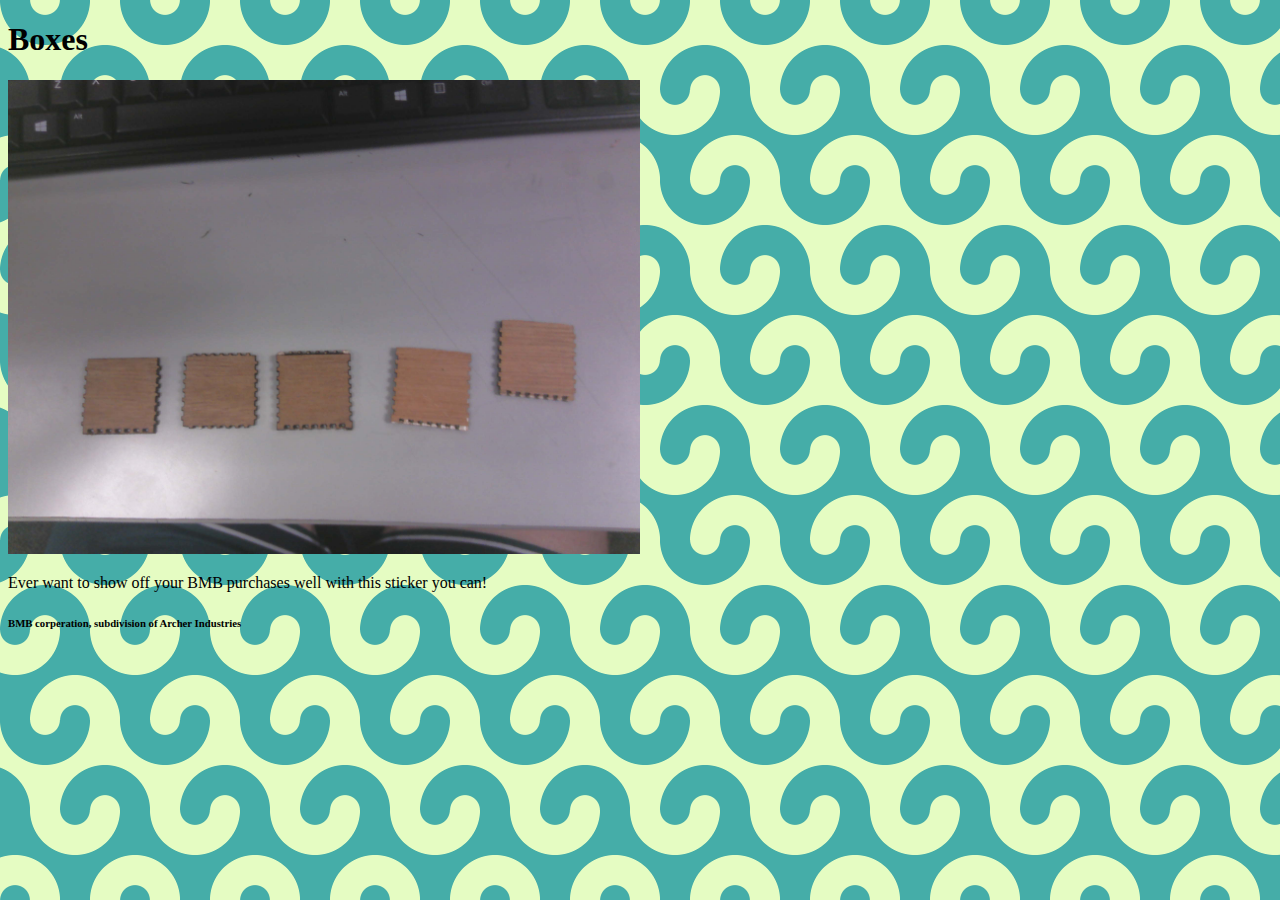
==== box.html @ ac7387d9 "dg" ====
<!DOCTYPE html>
<html>

<head>
  <meta charset="utf-8">
  <meta name="viewport" content="width=device-width">
  <title>BMB</title>
  <link href="style.css" rel="stylesheet" type="text/css" />
  <link rel="icon" type="image/gif" href="unnamed.gif">
</head>

<body>
  <script src="script.js"></script>
  <h1>Boxes</h1>
  <img src="box.jpg" height="50%" width="50%">
  <p>Ever want to show off your BMB purchases well with this sticker you can!</p>
  <h6>BMB corperation, subdivision of Archer Industries</h6>
</body>

</html>
---- style.css ----
html {
  height: 100%;
  width: 100%;
}

html {
  --s: 30px; /* control the size */
  --c1: #E5FCC2;
  --c2: #45ADA8;

  --_s:37.5% 12.5% at 62.5%;
  --_g:34% 99%,#0000 101%;
  --g1:radial-gradient(var(--_s) 100%,#0000 32%,var(--c1) var(--_g));
  --g2:radial-gradient(var(--_s) 0   ,#0000 32%,var(--c1) var(--_g));
  --g3:radial-gradient(var(--_s) 100%,#0000 32%,var(--c2) var(--_g));
  --g4:radial-gradient(var(--_s) 0   ,#0000 32%,var(--c2) var(--_g));
  background:
    var(--g1),
    var(--g2) 0                calc(3*var(--s)),
    var(--g3) var(--s)         calc(3*var(--s)),
    var(--g4) var(--s)         calc(6*var(--s)),
    var(--g1) calc(2*var(--s)) calc(6*var(--s)),
    var(--g2) calc(2*var(--s)) calc(9*var(--s)),
    var(--g3) calc(3*var(--s)) calc(9*var(--s)),
    var(--g4) calc(3*var(--s)) 0,
    repeating-linear-gradient(var(--c1) 0 25%,var(--c2) 0 50%);
  background-size: calc(4*var(--s)) calc(12*var(--s));
}
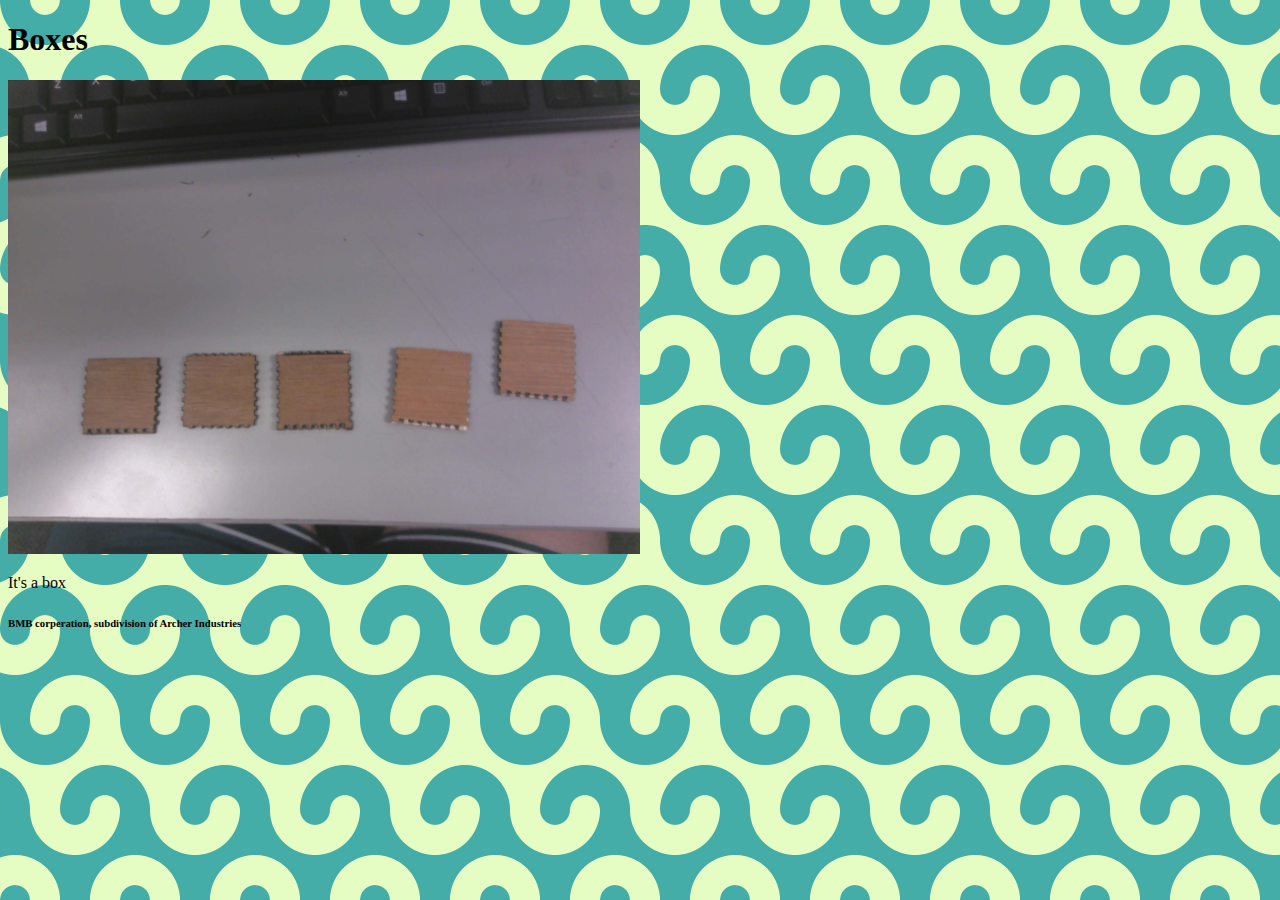
==== commit c631c178: "Update box.html" ====
--- a/box.html
+++ b/box.html
@@ -13,8 +13,8 @@
   <script src="script.js"></script>
   <h1>Boxes</h1>
   <img src="box.jpg" height="50%" width="50%">
-  <p>Ever want to show off your BMB purchases well with this sticker you can!</p>
+  <p>It's a box</p>
   <h6>BMB corperation, subdivision of Archer Industries</h6>
 </body>
 
-</html>+</html>
